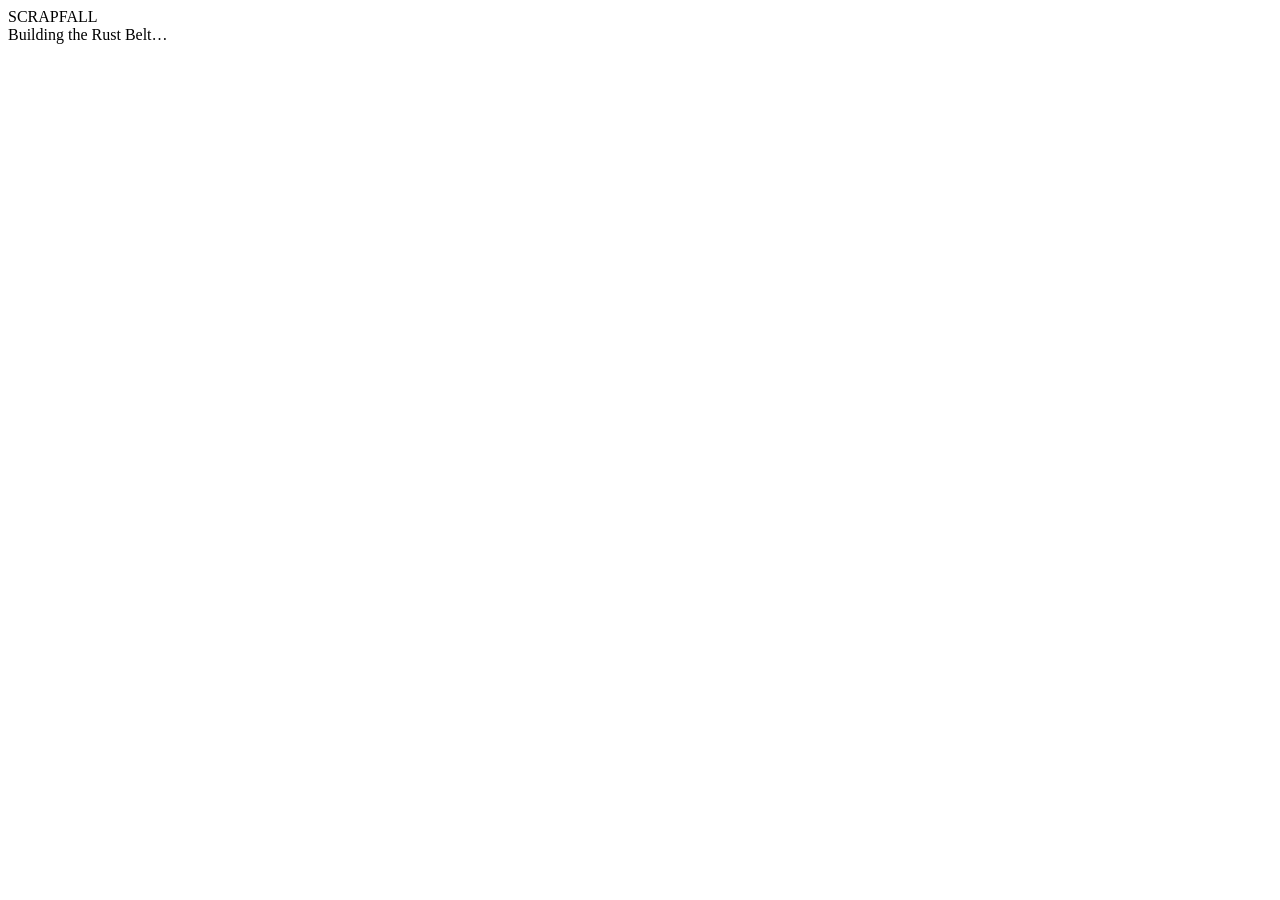
==== shooter/index.html @ 32366444 "Add Scrapfall: a standalone Arc Raiders-style extraction shooter Third-person browser game (Three.js" ====
<!doctype html>
<html lang="en">
  <head>
    <meta charset="UTF-8" />
    <meta name="viewport" content="width=device-width, initial-scale=1.0" />
    <title>Scrapfall</title>
    <link rel="preconnect" href="https://fonts.googleapis.com" />
    <link href="https://fonts.googleapis.com/css2?family=Barlow+Condensed:wght@500;600;700;800&family=Barlow:wght@400;500;600&display=swap" rel="stylesheet" />
    <link rel="stylesheet" href="/src/style.css" />
  </head>
  <body>
    <div id="app"></div>
    <div id="overlay"><div id="numbers"></div></div>
    <div id="boot">
      <div class="boot-logo">SCRAP<span>FALL</span></div>
      <div class="boot-sub">Building the Rust Belt…</div>
    </div>
    <script type="module" src="/src/main.js"></script>
  </body>
</html>
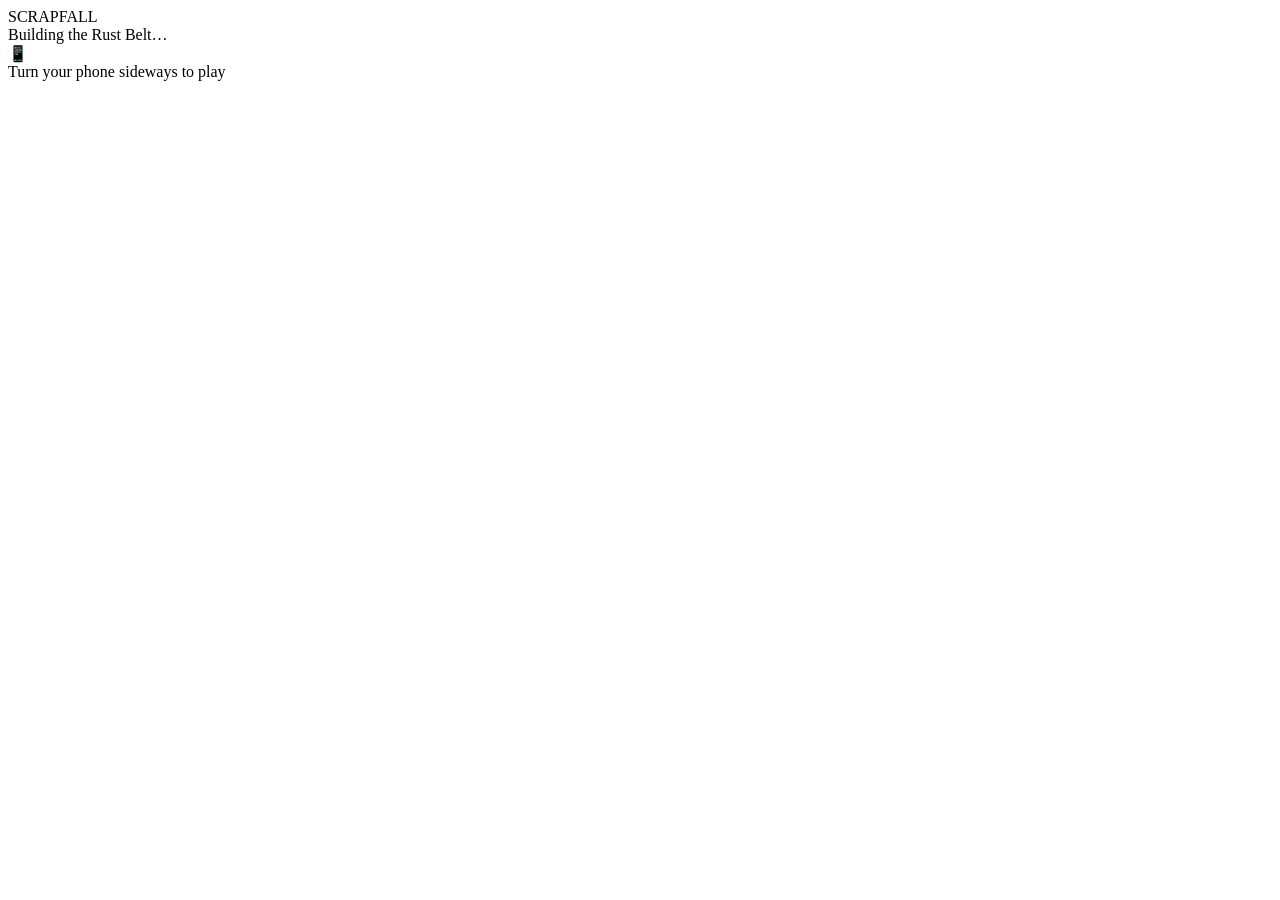
==== commit 92a2accb: "Make Scrapfall playable on phones and publish it with GitHub Pages Touch controls (move stick, drag " ====
--- a/shooter/index.html
+++ b/shooter/index.html
@@ -2,7 +2,15 @@
 <html lang="en">
   <head>
     <meta charset="UTF-8" />
-    <meta name="viewport" content="width=device-width, initial-scale=1.0" />
+    <meta name="viewport" content="width=device-width, initial-scale=1.0, maximum-scale=1.0, user-scalable=no, viewport-fit=cover" />
+    <meta name="theme-color" content="#1d1c1a" />
+    <meta name="mobile-web-app-capable" content="yes" />
+    <meta name="apple-mobile-web-app-capable" content="yes" />
+    <meta name="apple-mobile-web-app-status-bar-style" content="black-translucent" />
+    <meta name="apple-mobile-web-app-title" content="Scrapfall" />
+    <link rel="manifest" href="./manifest.webmanifest" />
+    <link rel="icon" href="./icon-192.png" />
+    <link rel="apple-touch-icon" href="./icon-192.png" />
     <title>Scrapfall</title>
     <link rel="preconnect" href="https://fonts.googleapis.com" />
     <link href="https://fonts.googleapis.com/css2?family=Barlow+Condensed:wght@500;600;700;800&family=Barlow:wght@400;500;600&display=swap" rel="stylesheet" />
@@ -15,6 +23,7 @@
       <div class="boot-logo">SCRAP<span>FALL</span></div>
       <div class="boot-sub">Building the Rust Belt…</div>
     </div>
+    <div class="rotate"><div class="icon">📱</div>Turn your phone sideways to play</div>
     <script type="module" src="/src/main.js"></script>
   </body>
 </html>
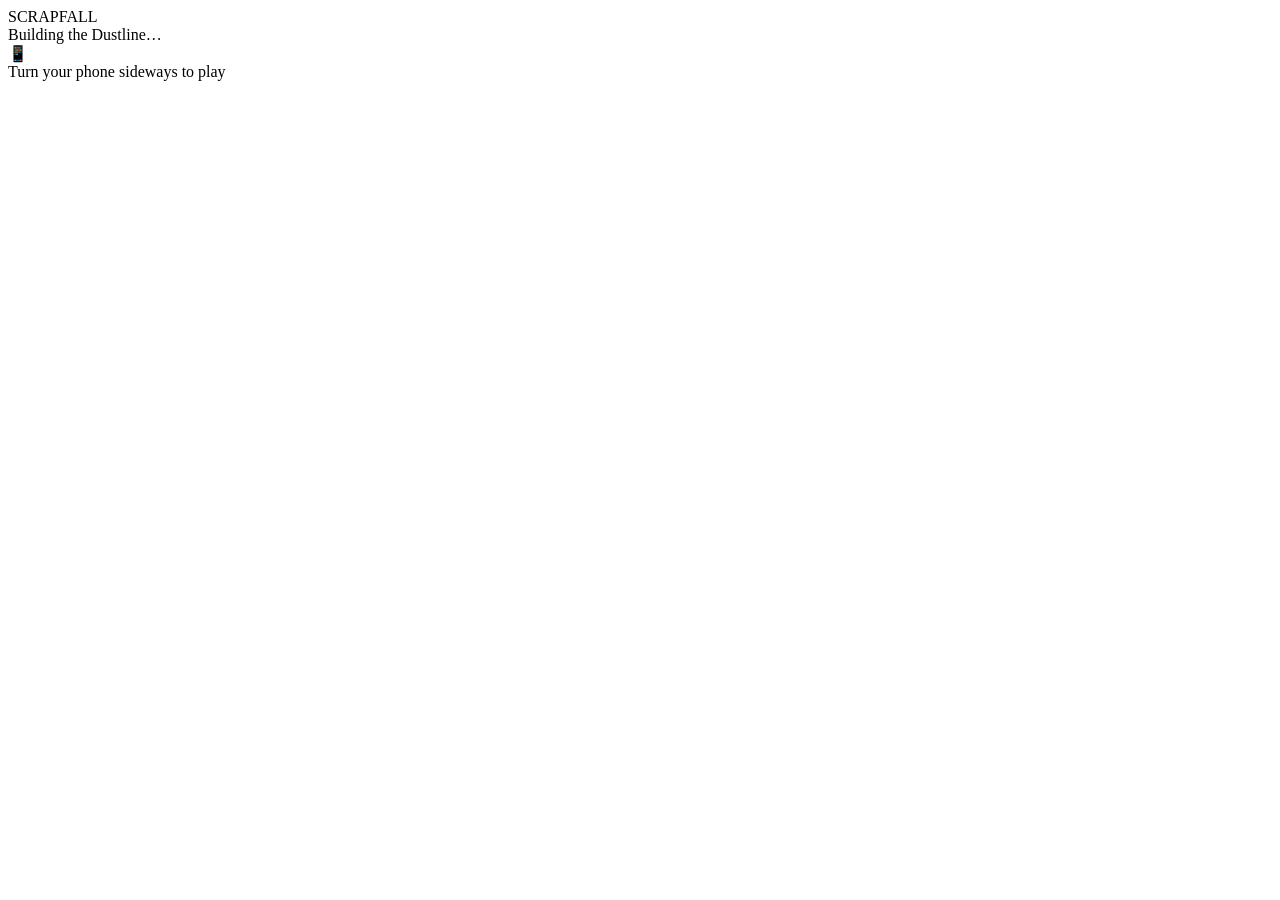
==== commit 1076b327: "Rename weapons, machines and map; remove the exploding Pop Weapons, machines (now Husks), materials " ====
--- a/shooter/index.html
+++ b/shooter/index.html
@@ -21,7 +21,7 @@
     <div id="overlay"><div id="numbers"></div></div>
     <div id="boot">
       <div class="boot-logo">SCRAP<span>FALL</span></div>
-      <div class="boot-sub">Building the Rust Belt…</div>
+      <div class="boot-sub">Building the Dustline…</div>
     </div>
     <div class="rotate"><div class="icon">📱</div>Turn your phone sideways to play</div>
     <script type="module" src="/src/main.js"></script>
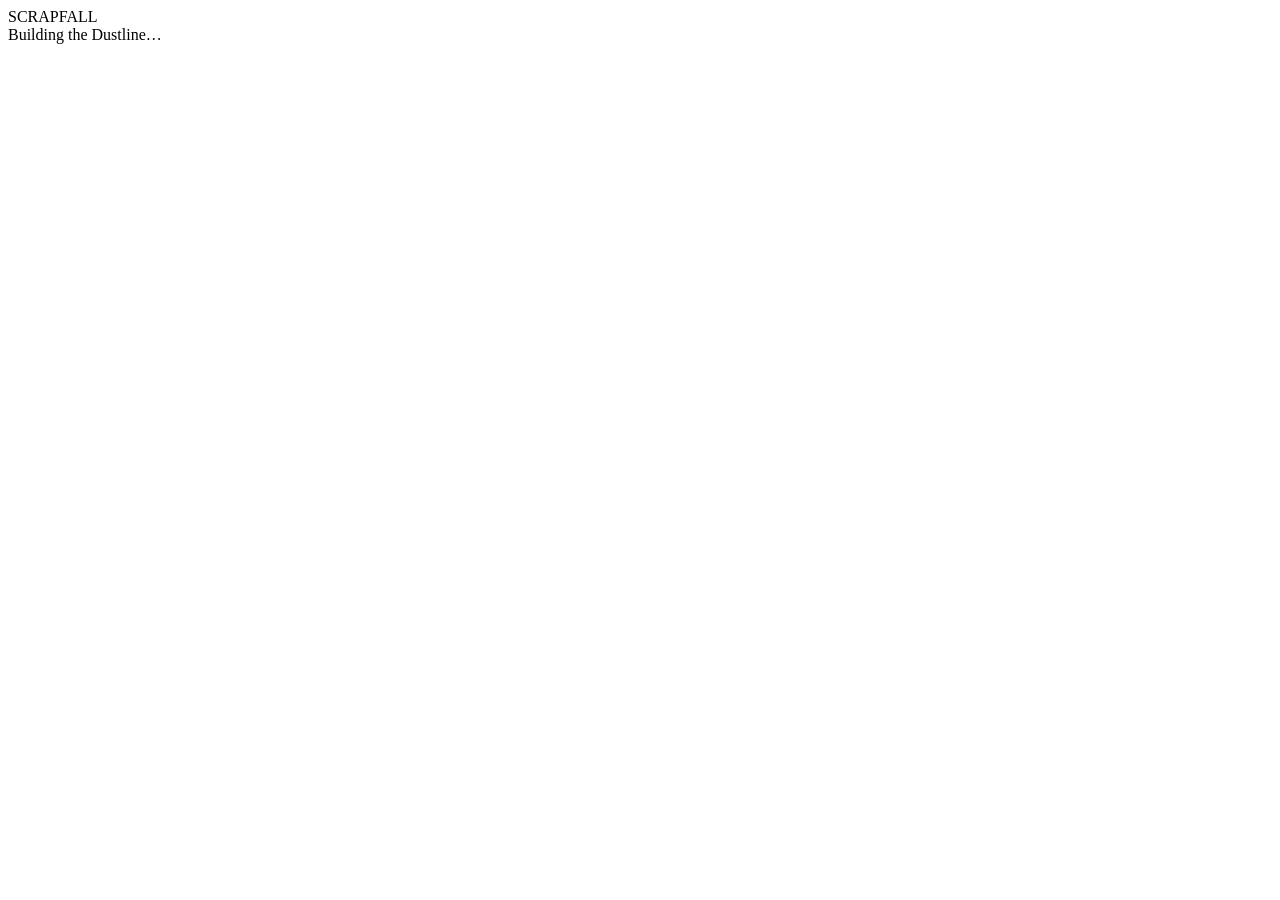
==== commit ec263451: "PC only: drop phone controls; frame-rate cap, resolution scale and FPS counter; fix raid crash on ne" ====
--- a/shooter/index.html
+++ b/shooter/index.html
@@ -2,15 +2,9 @@
 <html lang="en">
   <head>
     <meta charset="UTF-8" />
-    <meta name="viewport" content="width=device-width, initial-scale=1.0, maximum-scale=1.0, user-scalable=no, viewport-fit=cover" />
+    <meta name="viewport" content="width=device-width, initial-scale=1.0" />
     <meta name="theme-color" content="#1d1c1a" />
-    <meta name="mobile-web-app-capable" content="yes" />
-    <meta name="apple-mobile-web-app-capable" content="yes" />
-    <meta name="apple-mobile-web-app-status-bar-style" content="black-translucent" />
-    <meta name="apple-mobile-web-app-title" content="Scrapfall" />
-    <link rel="manifest" href="./manifest.webmanifest" />
     <link rel="icon" href="./icon-192.png" />
-    <link rel="apple-touch-icon" href="./icon-192.png" />
     <title>Scrapfall</title>
     <link rel="preconnect" href="https://fonts.googleapis.com" />
     <link href="https://fonts.googleapis.com/css2?family=Barlow+Condensed:wght@500;600;700;800&family=Barlow:wght@400;500;600&display=swap" rel="stylesheet" />
@@ -23,7 +17,6 @@
       <div class="boot-logo">SCRAP<span>FALL</span></div>
       <div class="boot-sub">Building the Dustline…</div>
     </div>
-    <div class="rotate"><div class="icon">📱</div>Turn your phone sideways to play</div>
     <script type="module" src="/src/main.js"></script>
   </body>
 </html>
